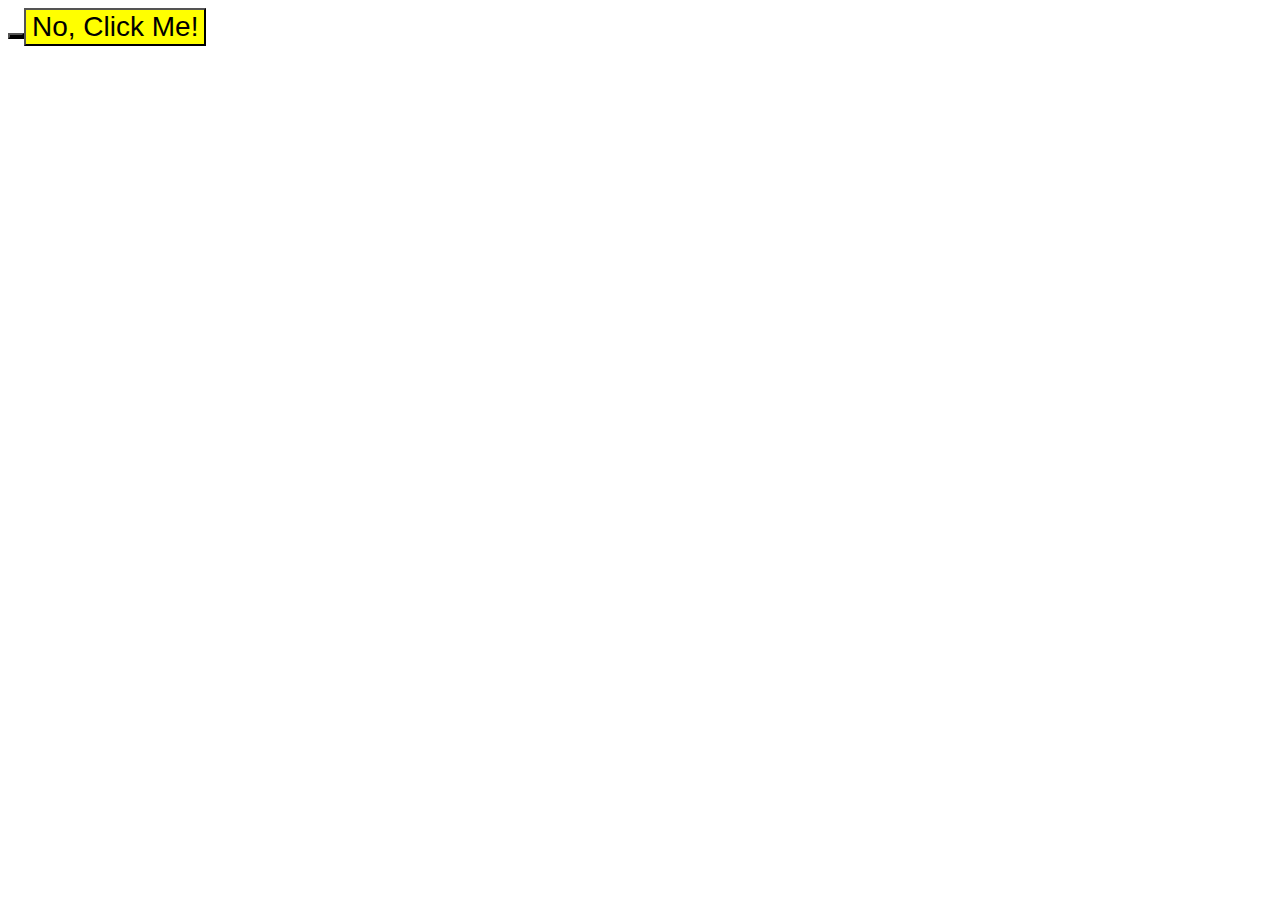
==== foundations/intro-to-css/03-grouping-selectors/index.html @ f7765461 "Fixed 02 issue, completed problem #3" ====
<!DOCTYPE html>
<html lang="en">
  <head>
    <meta charset="UTF-8">
    <meta http-equiv="X-UA-Compatible" content="IE=edge">
    <meta name="viewport" content="width=device-width, initial-scale=1.0">
    <title>Grouping Selectors</title>
    <link rel="stylesheet" href="style.css">
  </head>
  <body>
    <button class = "el1 reg"Click Me!</button>
    <button class = "el2 reg">No, Click Me!</button>
  </body>
</html>
---- foundations/intro-to-css/03-grouping-selectors/style.css ----
.reg {
    font-size: 28px;
    font-family: Helvetica, "Times New Roman", sans-serif;
}

.el1 {
    background-color: black;
    color: white;
}

.el2 {
    background-color: yellow;
}
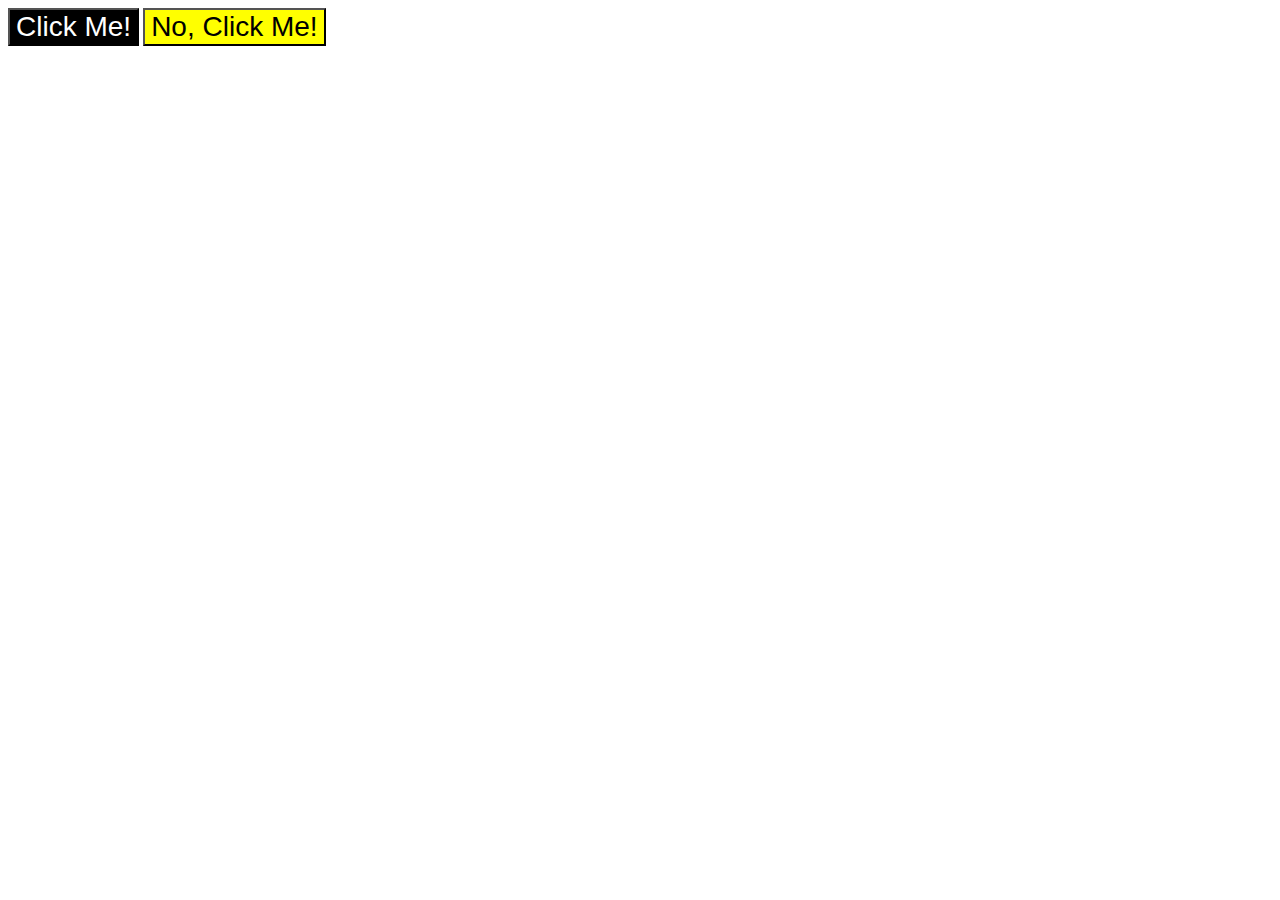
==== commit 2f2b194b: "Re-saved #3 and completed problem #4" ====
--- a/foundations/intro-to-css/03-grouping-selectors/index.html
+++ b/foundations/intro-to-css/03-grouping-selectors/index.html
@@ -8,7 +8,7 @@
     <link rel="stylesheet" href="style.css">
   </head>
   <body>
-    <button class = "el1 reg"Click Me!</button>
+    <button class = "el1 reg">Click Me!</button>
     <button class = "el2 reg">No, Click Me!</button>
   </body>
 </html>